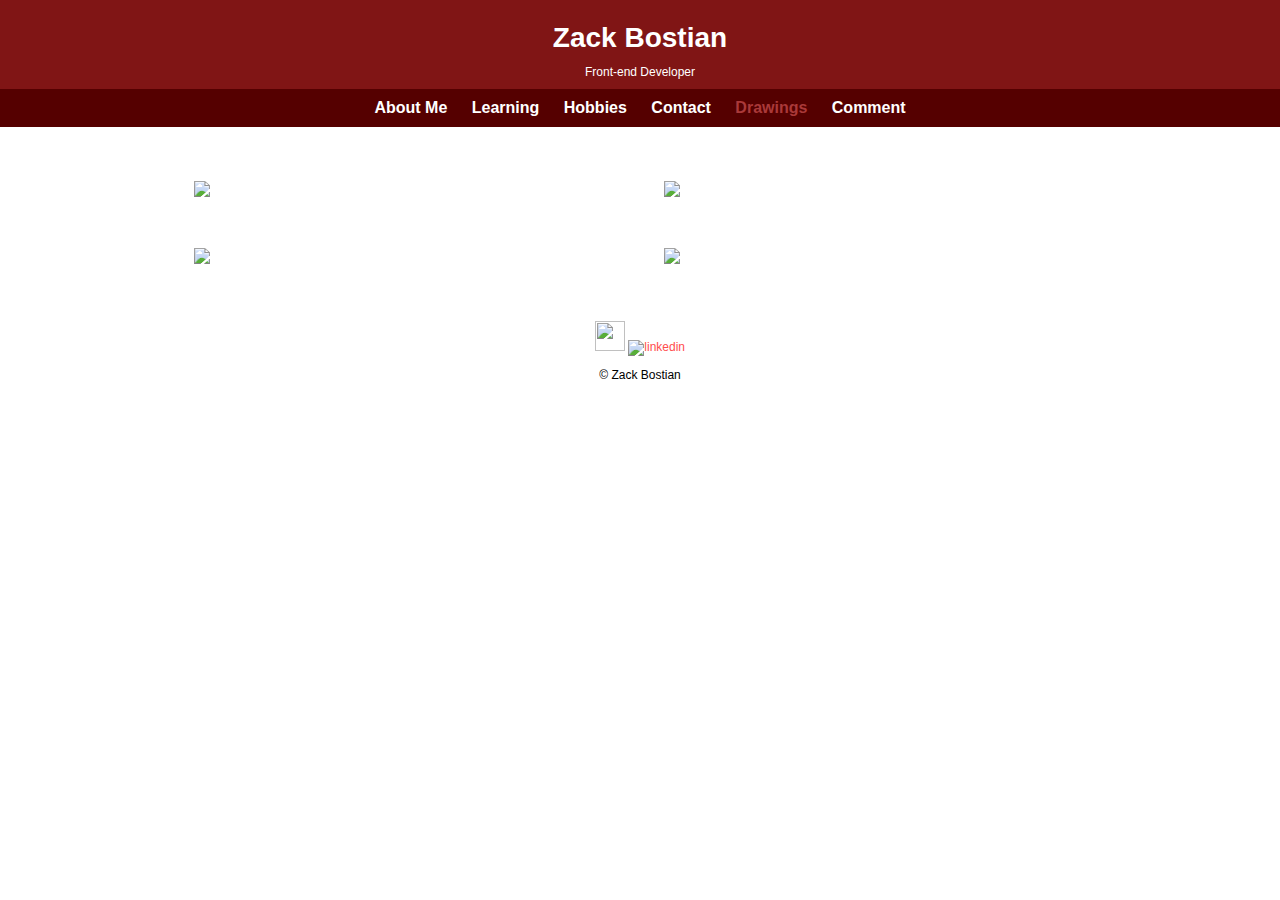
==== index.html @ a90fbb4c "Update index.html" ====
<!DOCTYPE html>
<html>
	<head>
		<meta charset="utf-8">
		<meta name="viewport" content="width=device-width, initial-scale=1.0">
		<title>Zack Bostian | Front-end Developer</title>
		<link rel="stylesheet" href="/css/normalize.css">
		<link rel="stylesheet" href="/css/main.css">
		<link rel="stylesheet" href="/css/responsive.css">
	</head>
	<body>
		<header>
		 	<a href="about.html" id="logo">
				<h1>Zack Bostian</h1>
				<h2>Front-end Developer</h2>
			</a>
			<nav>
				<ul>
					
					<a href="about.html"><li>About Me</li></a>
					<a href="learning.html"><li>Learning</li></a>
					<a href="hobbies.html"><li>Hobbies</li></a>
					<a href="contact.html"><li>Contact</li></a>
					<a href="index.html" class="selected"><li>Drawings</li></a>
					<a href="comment.html"><li>Comment</li></a>
				</ul>
			</nav>
		</header>
		<div id="wrapper">
			<section>
				<ul id="gallery">
					<li><img src="http://i.imgur.com/B97chIw.jpg"></li>
					<li><img src="http://i.imgur.com/LUK8avU.png"></li>
					<li><img src="http://i.imgur.com/aijFDh2.png"></li>
					<li><img src="http://i.imgur.com/BNFW3ZH.png"></li>	
				</ul>	
			</section>
		</div>
		<footer>
			<a href="https://twitter.com/laereZB"><img src="http://i.imgur.com/60VFqpC.jpg" class="twitter"></a>
				<a href="https://www.linkedin.com/profile/view?id=AAMAABpTE00BooO3BYiuj0jILqCTcgb6fMxtkJU&trk=hp-identity-name"><img src="http://i.cloudup.com/nSukG6aRB2.png" alt="linkedin" class="linkedin"></a>
			<p>&copy; Zack Bostian</p>
		</footer>
	</body>
</html>
---- css/main.css ----
/***************************************
GENERAL
***************************************/
body {
	font-family: 'Open Sans', sans-serif;

}

a {
	text-decoration: none;
}

img {
	max-width: 100%; /*makes images fluid*/

}

#wrapper {
	max-width:940px;
	margin: 0 auto;
	padding: 0 5%;


}

/***************************************
GALLERY
***************************************/
#gallery {
	margin: 0;
	padding: 0;
	list-style: none;
}

#gallery li {
	float: left;
	margin: 2.5%;
	width: 45%;

}

/***************************************
NAVIGATION
***************************************/
nav {
	text-align: center;
	padding: 10px 0;
	margin: 0;
}

nav li {
	display: inline-block;

}

nav ul {
	list-style: none;
	padding: 0;
	margin: 0 10px;
}

nav a {
	font-weight: 800;
	margin: 0 10px;
}
/***************************************
HEADER
***************************************/
header {
	width: 100%;
	margin: 0 0 30px 0;
	padding: 10px 0 0 0;
}

#logo {
	text-align: center;
	margin: 0;
}

h1 {
	font-family: 'Open Sans', sans-serif;
	font-size: 1.75em;
	margin: 15px 0;
	line-height: 0.9em;
	font-weight: 800;
}

h2 {
	font-family: 'Open Sans', sans-serif;
	font-size: 0.75em;
	font-weight: normal;


}
/***************************************
FOOTER
***************************************/
footer {

	padding-top: 30px;
	text-align: center;
	clear: both;
	font-size: 0.75em;
}

.twitter {
	width: 30px;
	height: 30px;
	margin: 0;

}

.linkedin {
	width: 35px;
	height: 30px;
}
/***************************************
ABOUT ME 
***************************************/

.picture {
	max-width: 250px;
	display: block;
	border-radius: 10px;
	border: 5px solid black;
	margin: 0 auto 60px;
}

/***************************************
FORM
***************************************/

.container {
	max-width: 500px;
	margin: auto;
}

form {
	font-family: comic sans ms, sans-serif;
	padding: 20px 0 0 0;
	

}


#button {
	width: 100px;
	height: 30px;
	font-weight: 700;
	background-color: #55AA55;
	border-bottom: 3px solid #004400;
	border-top: 3px solid #116611;
	border-left: 3px solid #116611;
	border-right: 3px solid #116611;
	border-radius: 10px;
	cursor: pointer;

}

.number {
	background-color: #141414;
	width: 30px;
	height: 30px;
	display: inline-block;
	line-height: 30px;	
	text-align: center;
	border-radius: 100%;
	font-weight: 800;
	color: #fff;

}

label {
	display: block;
	margin-bottom: 10px;

}

input[type="text"],
input[type="email"],
textarea,
select {

	background-color: #e8eeef;
	height: auto;
	margin-bottom: 20px;
	border: none;
	border-bottom: 2px solid #C0C0C0;

}

fieldset {
	border: none;
}

legend {
	margin-bottom: 20px;
	font-family: comic sans ms;

}

.caption {
	text-align: center;

}

/***************************************
HOBBIES
***************************************/
.hobby-pic {

	max-width: 100%;
	width: 400px;
	margin: 10px auto;
	border: 5px dashed black;
	border-radius: 10px;
}


/***************************************
COLORS
***************************************/

h1, h2 {
	color: #fff;
}

h3 {
	margin-top: 0px;
	color: #000;
}

header {
	background: #801515;	
}

body {

	background: #fff;
}


form {
	background: #fff;

}

a {
	color: #ff4d4d;
}
nav {
	background: #550000;

}
nav a, nav a:visited {
	color: #fff;
}

nav a.selected, nav a:hover {
	color: #AA3939;
}
---- css/responsive.css ----
@media (max-width: 1024px) {

	.hobby-pic {
	max-width: 100%;
	width: 300px;
	margin: 1.5% auto;
	}
}

@media (max-width: 768px) {

	.hobby-pic {
	width: 50%;
	height: 50%;
	margin: 2.5% auto;
	}
	#gallery li:nth-child(4n) {
		clear: right;
	}
	h1 {
		font-size: 3em;
	}
	h2 {
		font-size: 1em;
	}
	p {
		font-size: 0.85em;
		line-height: 1.2;
	}
	
	
}
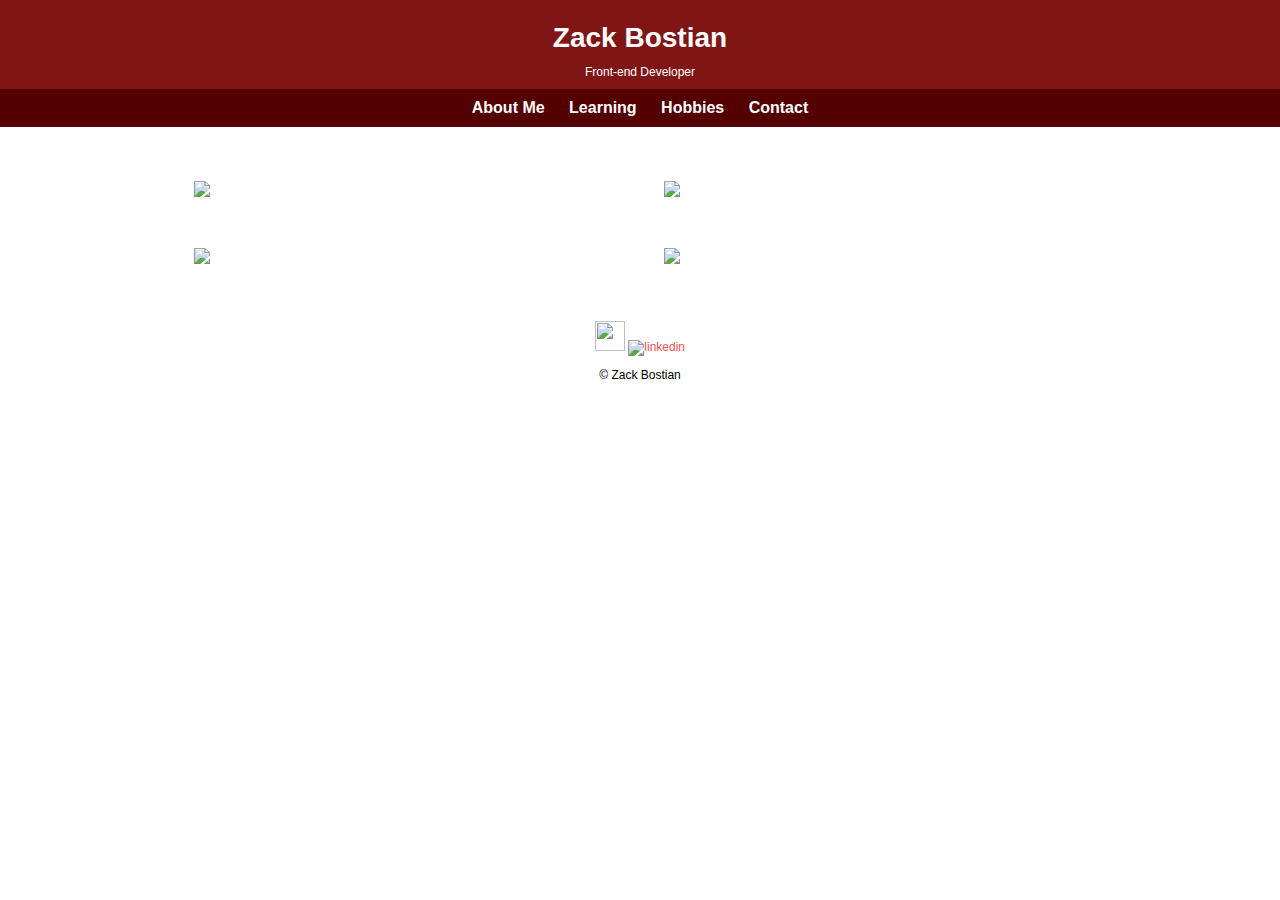
==== commit ecd61c1f: "Update index.html" ====
--- a/index.html
+++ b/index.html
@@ -21,8 +21,7 @@
 					<a href="learning.html"><li>Learning</li></a>
 					<a href="hobbies.html"><li>Hobbies</li></a>
 					<a href="contact.html"><li>Contact</li></a>
-					<a href="index.html" class="selected"><li>Drawings</li></a>
-					<a href="comment.html"><li>Comment</li></a>
+					
 				</ul>
 			</nav>
 		</header>
--- a/css/main.css
+++ b/css/main.css
@@ -205,6 +205,16 @@
 }
 
 /***************************************
+CONTACT
+***************************************/
+.info li {
+	list-style; none;
+	padding: 10px 0;
+	margin: 10px 0;
+
+}
+
+/***************************************
 HOBBIES
 ***************************************/
 .hobby-pic {
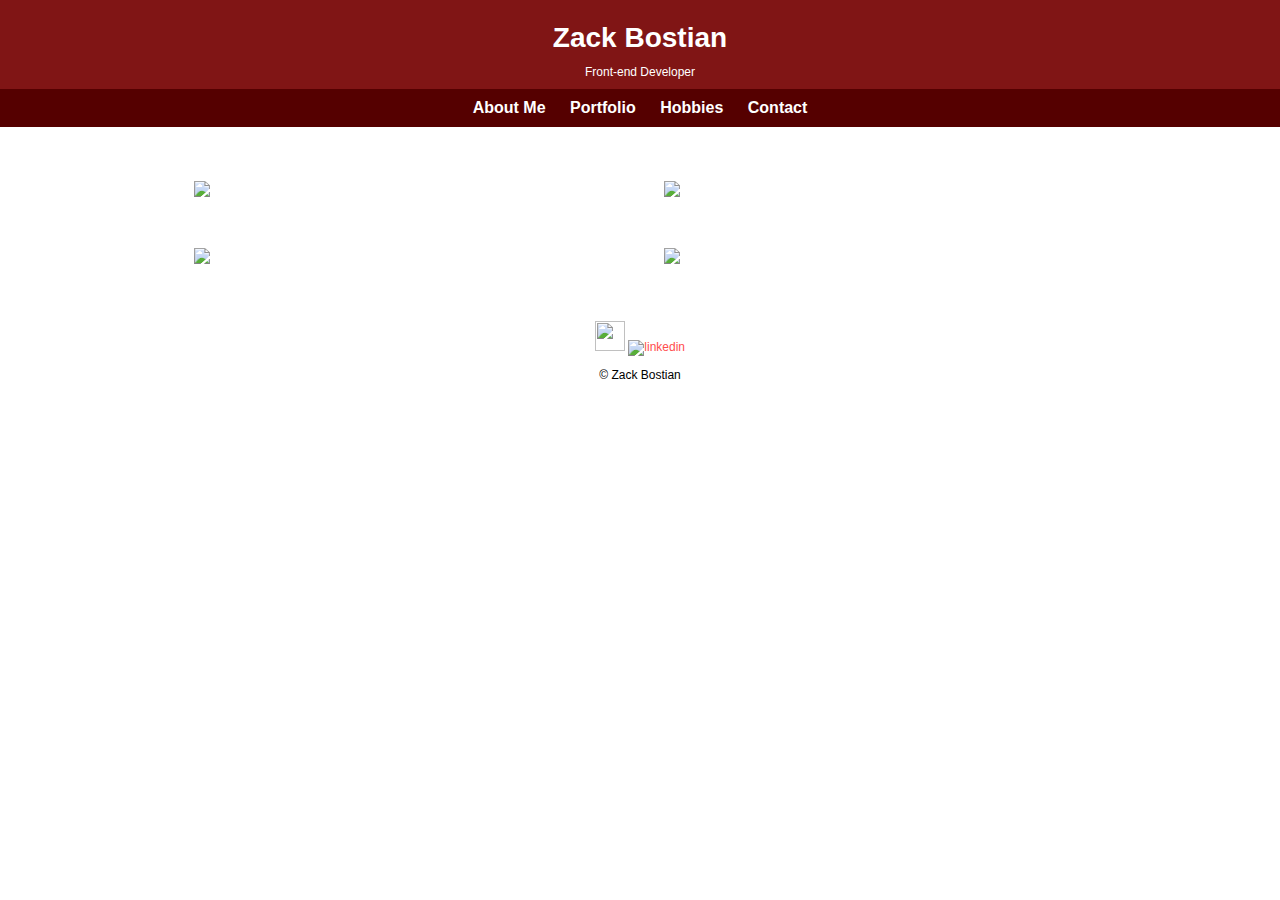
==== commit d57d9734: "Update index.html" ====
--- a/index.html
+++ b/index.html
@@ -18,7 +18,7 @@
 				<ul>
 					
 					<a href="about.html"><li>About Me</li></a>
-					<a href="learning.html"><li>Learning</li></a>
+					<a href="learning.html"><li>Portfolio</li></a>
 					<a href="hobbies.html"><li>Hobbies</li></a>
 					<a href="contact.html"><li>Contact</li></a>
 					
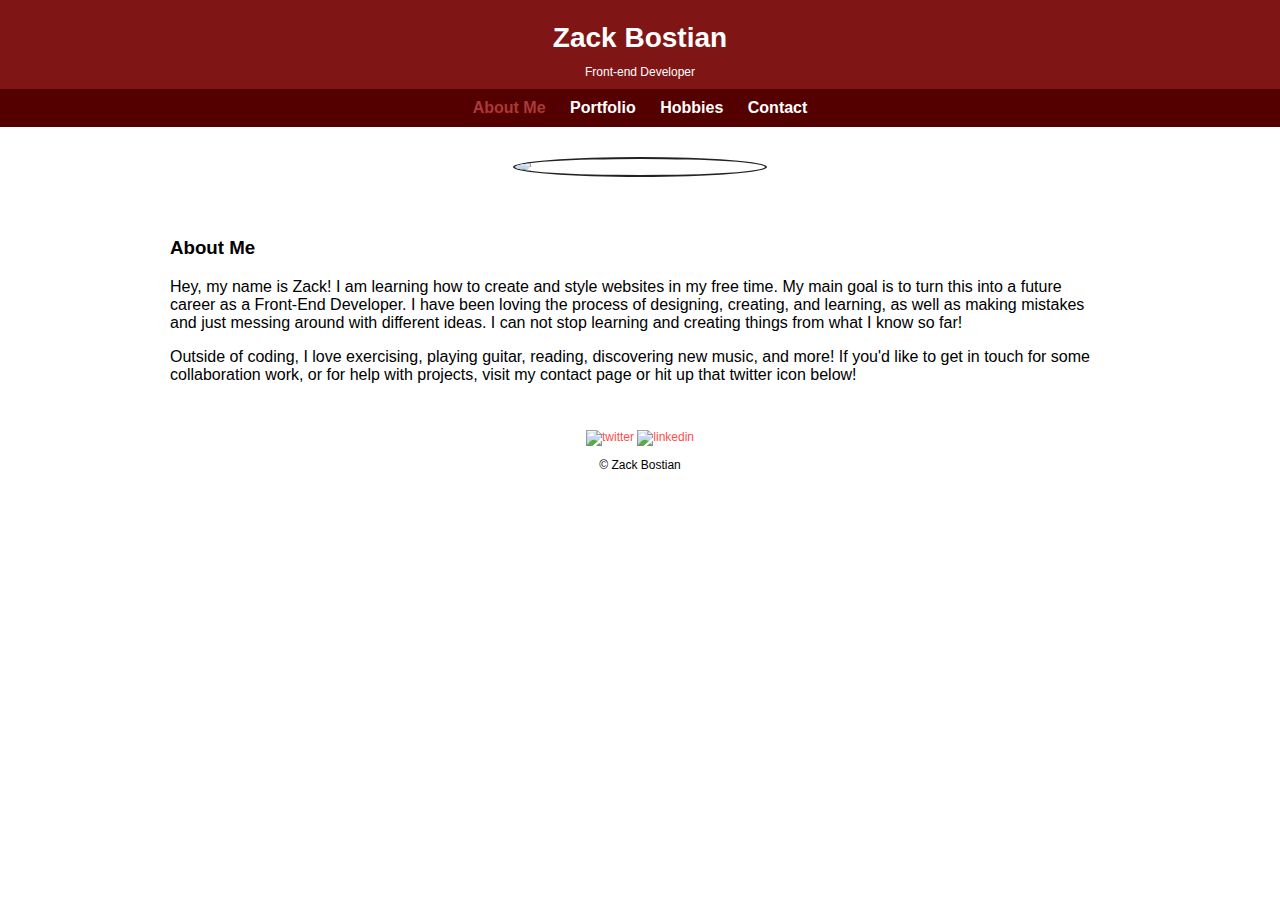
==== commit 5f23ac4e: "Update and rename about.html to index.html" ====
--- a/index.html
+++ b/index.html
@@ -10,34 +10,33 @@
 	</head>
 	<body>
 		<header>
-		 	<a href="about.html" id="logo">
+		 	<a href="index.html" id="logo">
 				<h1>Zack Bostian</h1>
 				<h2>Front-end Developer</h2>
 			</a>
 			<nav>
 				<ul>
 					
-					<a href="about.html"><li>About Me</li></a>
-					<a href="learning.html"><li>Portfolio</li></a>
+					<a href="index.html" class="selected"><li>About Me</li></a>
+					<a href="portfolio.html"><li>Portfolio</li></a>
 					<a href="hobbies.html"><li>Hobbies</li></a>
 					<a href="contact.html"><li>Contact</li></a>
-					
+			
 				</ul>
 			</nav>
 		</header>
 		<div id="wrapper">
 			<section>
-				<ul id="gallery">
-					<li><img src="http://i.imgur.com/B97chIw.jpg"></li>
-					<li><img src="http://i.imgur.com/LUK8avU.png"></li>
-					<li><img src="http://i.imgur.com/aijFDh2.png"></li>
-					<li><img src="http://i.imgur.com/BNFW3ZH.png"></li>	
-				</ul>	
+				<img src="http://i.imgur.com/NLiCu9B.jpg" class="picture">
+				<h3>About Me</h3>
+				<p>Hey, my name is Zack! I am learning how to create and style websites in my free time. My main goal is to turn this into a future career as a Front-End Developer. I have been loving the process of designing, creating, and learning, as well as making mistakes and just messing around with different ideas. I can not stop learning and creating things from what I know so far!</p>
+
+				<p>Outside of coding, I love exercising, playing guitar, reading, discovering new music, and more! If you'd like to get in touch for some collaboration work, or for help with projects, visit my contact page or hit up that twitter icon below!
 			</section>
 		</div>
 		<footer>
-			<a href="https://twitter.com/laereZB"><img src="http://i.imgur.com/60VFqpC.jpg" class="twitter"></a>
-				<a href="https://www.linkedin.com/profile/view?id=AAMAABpTE00BooO3BYiuj0jILqCTcgb6fMxtkJU&trk=hp-identity-name"><img src="http://i.cloudup.com/nSukG6aRB2.png" alt="linkedin" class="linkedin"></a>
+			<a href="https://twitter.com/laereZB"><img src="http://i.imgur.com/60VFqpC.jpg" alt="twitter" class="twitter"></a>
+			<a href="https://www.linkedin.com/profile/view?id=AAMAABpTE00BooO3BYiuj0jILqCTcgb6fMxtkJU&trk=hp-identity-name"><img src="http://i.cloudup.com/nSukG6aRB2.png" alt="linkedin" class="linkedin"></a>
 			<p>&copy; Zack Bostian</p>
 		</footer>
 	</body>
--- a/css/main.css
+++ b/css/main.css
@@ -106,13 +106,8 @@
 .twitter {
 	width: 30px;
 	height: 30px;
-	margin: 0;
-
-}
-
-.linkedin {
-	width: 35px;
-	height: 30px;
+	margin: 0 0 0 0;
+
 }
 /***************************************
 ABOUT ME 
@@ -121,18 +116,18 @@
 .picture {
 	max-width: 250px;
 	display: block;
-	border-radius: 10px;
-	border: 5px solid black;
+	border-radius: 75%;
+	border: 2px solid #222;
 	margin: 0 auto 60px;
 }
 
 /***************************************
 FORM
 ***************************************/
-
 .container {
 	max-width: 500px;
 	margin: auto;
+
 }
 
 form {
@@ -153,7 +148,6 @@
 	border-left: 3px solid #116611;
 	border-right: 3px solid #116611;
 	border-radius: 10px;
-	cursor: pointer;
 
 }
 
@@ -205,14 +199,32 @@
 }
 
 /***************************************
-CONTACT
-***************************************/
-.info li {
-	list-style; none;
-	padding: 10px 0;
-	margin: 10px 0;
-
-}
+PORTFOLIO IMAGES
+***************************************/
+.port-img {
+
+	margin: 60px auto;
+	display: block;
+	border: 1px solid black;
+	box-shadow: 2px 0 20px 0 black;
+
+
+}
+
+.port-caption {
+	color: black;
+	text-align: center;
+	background-color: rgba(0,0,0, .5);
+	padding: 20px 0;
+	margin-top: -45px;
+	color: white;
+	font-size: 1.75em;
+	border-bottom-right-radius: 20px;
+	border-bottom-left-radius: 20px;
+	
+
+}
+
 
 /***************************************
 HOBBIES
@@ -251,7 +263,7 @@
 
 
 form {
-	background: #fff;
+	background: #ddd;
 
 }
 
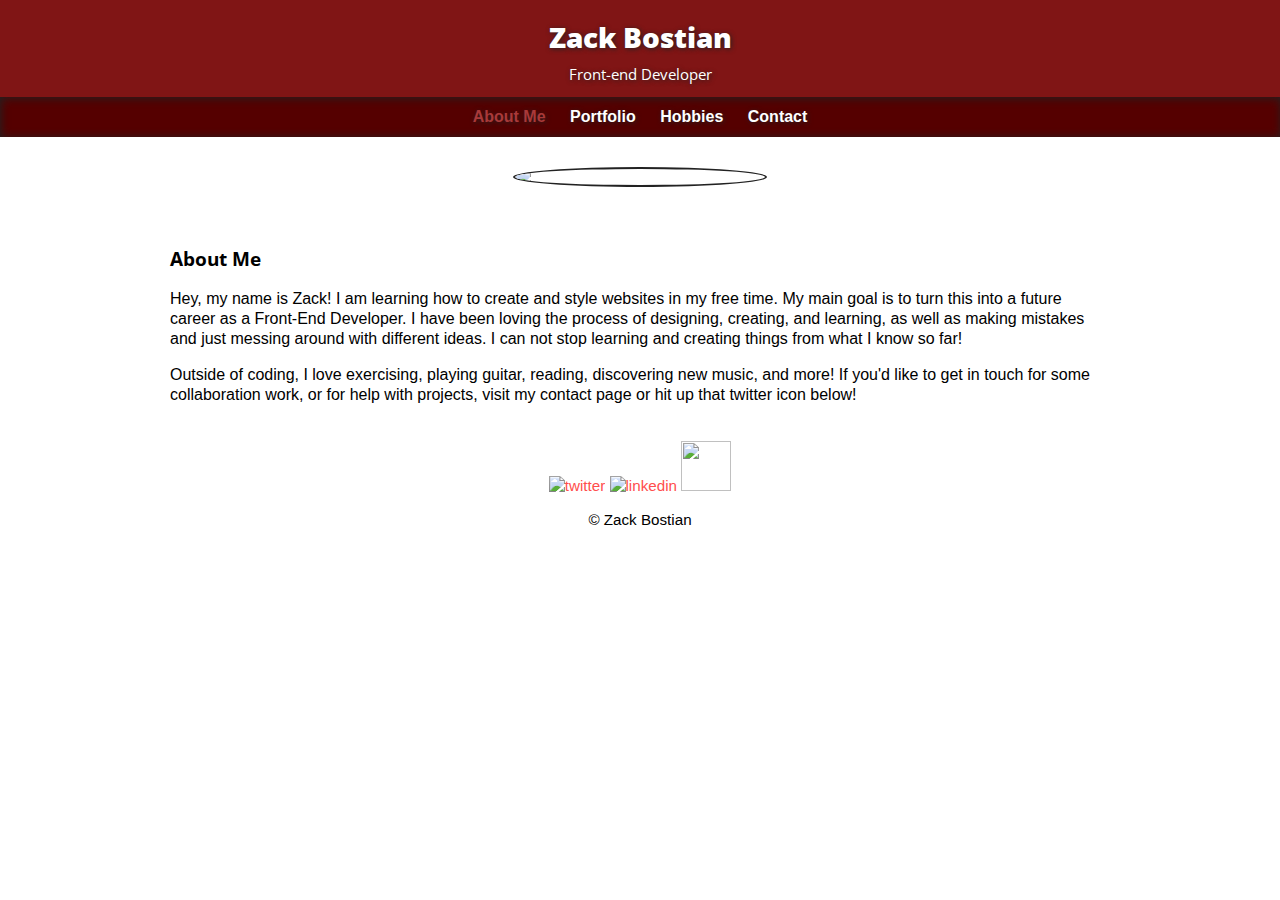
==== commit 8619f80f: "Update index.html" ====
--- a/index.html
+++ b/index.html
@@ -37,6 +37,7 @@
 		<footer>
 			<a href="https://twitter.com/laereZB"><img src="http://i.imgur.com/60VFqpC.jpg" alt="twitter" class="twitter"></a>
 			<a href="https://www.linkedin.com/profile/view?id=AAMAABpTE00BooO3BYiuj0jILqCTcgb6fMxtkJU&trk=hp-identity-name"><img src="http://i.cloudup.com/nSukG6aRB2.png" alt="linkedin" class="linkedin"></a>
+			<a href="https://github.com/laere"><img src="http://dragosstanciu.com/images/social/github.png" class="github"></a>
 			<p>&copy; Zack Bostian</p>
 		</footer>
 	</body>
--- a/css/main.css
+++ b/css/main.css
@@ -1,8 +1,15 @@
+/***************************************
+FONTS
+***************************************/
+@import url(https://fonts.googleapis.com/css?family=Gentium+Book+Basic:400,400italic,700,700italic);
+@import url(https://fonts.googleapis.com/css?family=Open+Sans:400,700,800);
+
 /***************************************
 GENERAL
 ***************************************/
 body {
-	font-family: 'Open Sans', sans-serif;
+	font-family: 'Gentium Book Basic', sans-serif;
+	line-height: 1.25;
 
 }
 
@@ -10,13 +17,18 @@
 	text-decoration: none;
 }
 
+h1, h2, h3, h4 {
+	font-family: 'Open Sans', sans-serif;
+}
+
+/* Makes images fluid */
 img {
-	max-width: 100%; /*makes images fluid*/
+	max-width: 100%; 
 
 }
 
 #wrapper {
-	max-width:940px;
+	max-width: 940px;
 	margin: 0 auto;
 	padding: 0 5%;
 
@@ -46,6 +58,7 @@
 	text-align: center;
 	padding: 10px 0;
 	margin: 0;
+	box-shadow: inset 1px 1px 10px #222;
 }
 
 nav li {
@@ -57,12 +70,14 @@
 	list-style: none;
 	padding: 0;
 	margin: 0 10px;
+	text-shadow: 1px 1px 5px #222;
 }
 
 nav a {
 	font-weight: 800;
 	margin: 0 10px;
 }
+
 /***************************************
 HEADER
 ***************************************/
@@ -75,10 +90,10 @@
 #logo {
 	text-align: center;
 	margin: 0;
+	text-shadow: 1px 1px 5px #222;
 }
 
 h1 {
-	font-family: 'Open Sans', sans-serif;
 	font-size: 1.75em;
 	margin: 15px 0;
 	line-height: 0.9em;
@@ -86,29 +101,41 @@
 }
 
 h2 {
-	font-family: 'Open Sans', sans-serif;
-	font-size: 0.75em;
+	font-size: 0.95em;
 	font-weight: normal;
 
 
 }
+
 /***************************************
 FOOTER
 ***************************************/
 footer {
-
-	padding-top: 30px;
+	padding-top: 20px;
 	text-align: center;
 	clear: both;
-	font-size: 0.75em;
+	font-size: 0.95em;
 }
 
 .twitter {
 	width: 30px;
 	height: 30px;
-	margin: 0 0 0 0;
-
-}
+	margin: 0;
+
+}
+
+.linkedin {
+	width: 35px;
+	height: 30px;
+}
+
+.github {
+	width: 50px;
+	height: 50px;
+
+}
+
+
 /***************************************
 ABOUT ME 
 ***************************************/
@@ -121,108 +148,47 @@
 	margin: 0 auto 60px;
 }
 
-/***************************************
-FORM
-***************************************/
-.container {
-	max-width: 500px;
-	margin: auto;
-
-}
-
-form {
-	font-family: comic sans ms, sans-serif;
-	padding: 20px 0 0 0;
-	
-
-}
-
-
-#button {
-	width: 100px;
-	height: 30px;
-	font-weight: 700;
-	background-color: #55AA55;
-	border-bottom: 3px solid #004400;
-	border-top: 3px solid #116611;
-	border-left: 3px solid #116611;
-	border-right: 3px solid #116611;
-	border-radius: 10px;
-
-}
-
-.number {
-	background-color: #141414;
-	width: 30px;
-	height: 30px;
-	display: inline-block;
-	line-height: 30px;	
-	text-align: center;
-	border-radius: 100%;
-	font-weight: 800;
-	color: #fff;
-
-}
-
-label {
-	display: block;
-	margin-bottom: 10px;
-
-}
-
-input[type="text"],
-input[type="email"],
-textarea,
-select {
-
-	background-color: #e8eeef;
-	height: auto;
-	margin-bottom: 20px;
-	border: none;
-	border-bottom: 2px solid #C0C0C0;
-
-}
-
-fieldset {
-	border: none;
-}
-
-legend {
-	margin-bottom: 20px;
-	font-family: comic sans ms;
-
-}
-
-.caption {
-	text-align: center;
-
+
+/***************************************
+PORTFOLIO COLUMNS
+***************************************/
+
+.col {
+	width: 49.5%;
+}
+
+.one {
+	float: left;
+}
+
+.two {
+	float:right;
 }
 
 /***************************************
 PORTFOLIO IMAGES
 ***************************************/
 .port-img {
-
-	margin: 60px auto;
+	width: 75%;
+	height: 200px;
+	margin: 10px auto;
 	display: block;
 	border: 1px solid black;
-	box-shadow: 2px 0 20px 0 black;
-
-
+	box-shadow: 2px 2px 10px 0 black;
 }
 
 .port-caption {
 	color: black;
 	text-align: center;
-	background-color: rgba(0,0,0, .5);
-	padding: 20px 0;
-	margin-top: -45px;
+	background-color: rgba(0,0,0, .4);
+	width: 300px;
+	padding: 5px 0;
+	margin: 30px auto 0 auto;
 	color: white;
-	font-size: 1.75em;
-	border-bottom-right-radius: 20px;
-	border-bottom-left-radius: 20px;
+	font-size: 1.3em;
+	border-top-right-radius: 20px;
+	border-top-left-radius: 20px;
 	
-
 }
 
 
@@ -231,17 +197,35 @@
 ***************************************/
 .hobby-pic {
 
+	margin: 0 auto 0;
+	display: block;
 	max-width: 100%;
-	width: 400px;
-	margin: 10px auto;
-	border: 5px dashed black;
+	width: 300px;
+	height: 200px;
+	border: 1px solid #222;
 	border-radius: 10px;
-}
+	box-shadow: 1px 0 5px black;
+}
+
+.hob-header {
+	text-align: center;
+}
+
+.hob-text {
+	width: 60%;
+	margin: 30px auto;
+	background-color: lightgrey;
+	box-shadow: inset 1px 1px 5px #333;
+	padding: 10px;
+	border-radius: 5px;
+}
+
 
 
 /***************************************
 COLORS
 ***************************************/
+
 
 h1, h2 {
 	color: #fff;
@@ -281,3 +265,12 @@
 nav a.selected, nav a:hover {
 	color: #AA3939;
 }
+
+
+/*CLEARFIX 
+.group {
+	
+	display; table;
+	clear: both;
+	content: '';
+} */
--- a/css/responsive.css
+++ b/css/responsive.css
@@ -7,16 +7,14 @@
 	}
 }
 
-@media (max-width: 768px) {
+@media (max-width: 769px) {
 
-	.hobby-pic {
+.hobby-pic {
 	width: 50%;
 	height: 50%;
 	margin: 2.5% auto;
 	}
-	#gallery li:nth-child(4n) {
-		clear: right;
-	}
+
 	h1 {
 		font-size: 3em;
 	}
@@ -27,7 +25,29 @@
 		font-size: 0.85em;
 		line-height: 1.2;
 	}
-	
+	nav li {
+		display: block;
+	}
+
+	nav, nav li  {
+		padding: 0;
+		margin: 0;
+	}
+	.one, .two {
+		float: none;
+		clear: both;
+	}
+
+	.port-img {
+		height: 200px;
+		width: 100%;
+		margin: 10px auto;
+	}
+
+	.col {
+		width: 300px;
+		margin: 0 auto;
+	}
 	
 }
 
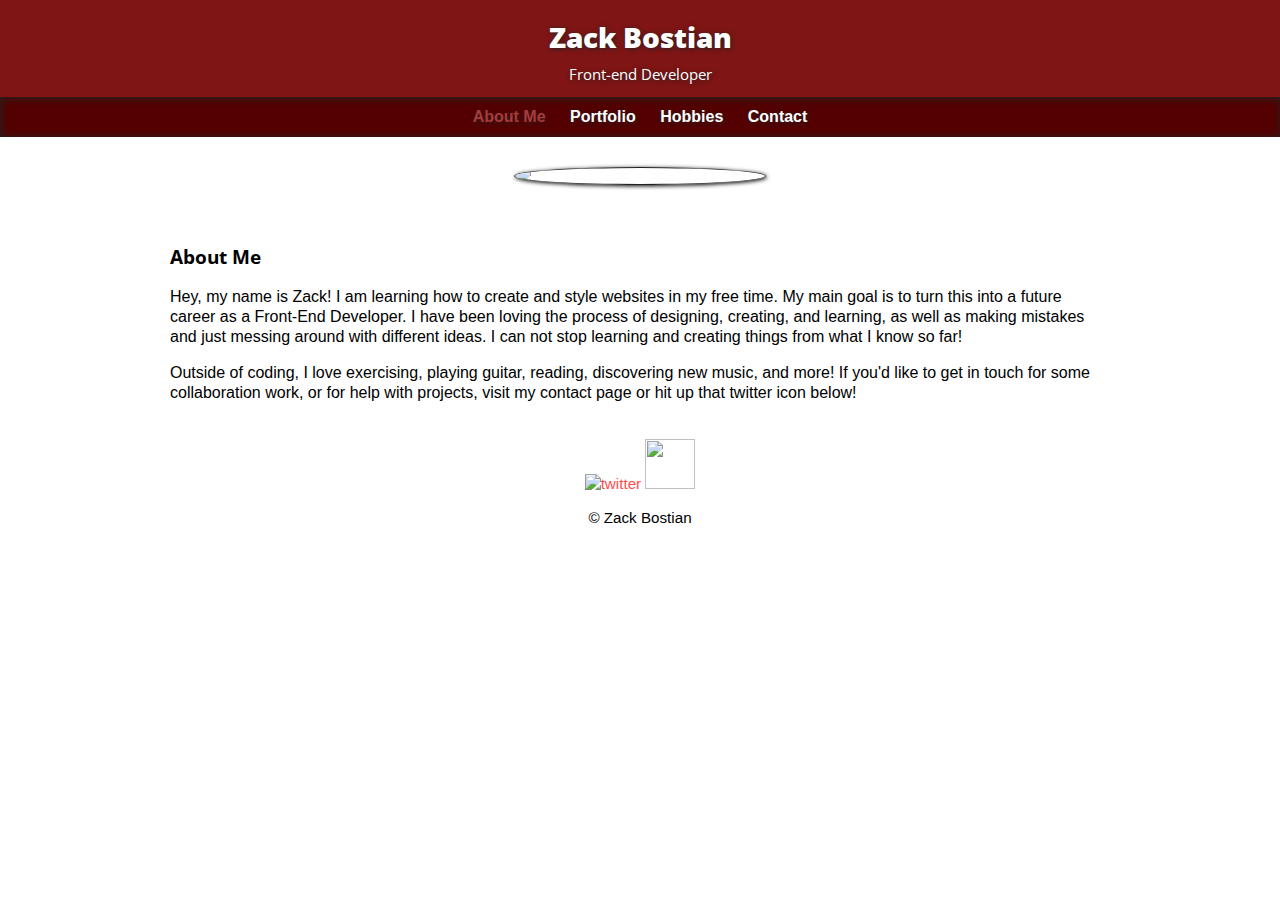
==== commit 41551547: "Update index.html" ====
--- a/index.html
+++ b/index.html
@@ -36,7 +36,7 @@
 		</div>
 		<footer>
 			<a href="https://twitter.com/laereZB"><img src="http://i.imgur.com/60VFqpC.jpg" alt="twitter" class="twitter"></a>
-			<a href="https://www.linkedin.com/profile/view?id=AAMAABpTE00BooO3BYiuj0jILqCTcgb6fMxtkJU&trk=hp-identity-name"><img src="http://i.cloudup.com/nSukG6aRB2.png" alt="linkedin" class="linkedin"></a>
+			<!--<a href="https://www.linkedin.com/profile/view?id=AAMAABpTE00BooO3BYiuj0jILqCTcgb6fMxtkJU&trk=hp-identity-name"><img src="http://i.cloudup.com/nSukG6aRB2.png" alt="linkedin" class="linkedin"></a>-->
 			<a href="https://github.com/laere"><img src="http://dragosstanciu.com/images/social/github.png" class="github"></a>
 			<p>&copy; Zack Bostian</p>
 		</footer>
--- a/css/main.css
+++ b/css/main.css
@@ -115,6 +115,7 @@
 	text-align: center;
 	clear: both;
 	font-size: 0.95em;
+
 }
 
 .twitter {
@@ -132,6 +133,8 @@
 .github {
 	width: 50px;
 	height: 50px;
+	margin-bottom: -10px;
+	
 
 }
 
@@ -143,9 +146,10 @@
 .picture {
 	max-width: 250px;
 	display: block;
-	border-radius: 75%;
-	border: 2px solid #222;
+	border-radius: 100%;
+	border: 1px solid #222;
 	margin: 0 auto 60px;
+	box-shadow: 1px 1px 4px black;
 }
 
 
@@ -203,7 +207,6 @@
 	width: 300px;
 	height: 200px;
 	border: 1px solid #222;
-	border-radius: 10px;
 	box-shadow: 1px 0 5px black;
 }
 
--- a/css/responsive.css
+++ b/css/responsive.css
@@ -2,17 +2,18 @@
 
 	.hobby-pic {
 	max-width: 100%;
-	width: 300px;
 	margin: 1.5% auto;
 	}
 }
 
 @media (max-width: 769px) {
 
-.hobby-pic {
-	width: 50%;
-	height: 50%;
-	margin: 2.5% auto;
+	.hobby-pic {
+		margin: 2.5% auto;
+	}
+	.hob-text {
+		font-size: 1em;
+		width: 80%;
 	}
 
 	h1 {
@@ -51,3 +52,8 @@
 	
 }
 
+@media (max-width: 420px) {
+	.hob-text {
+		width: 95%;
+	}
+}
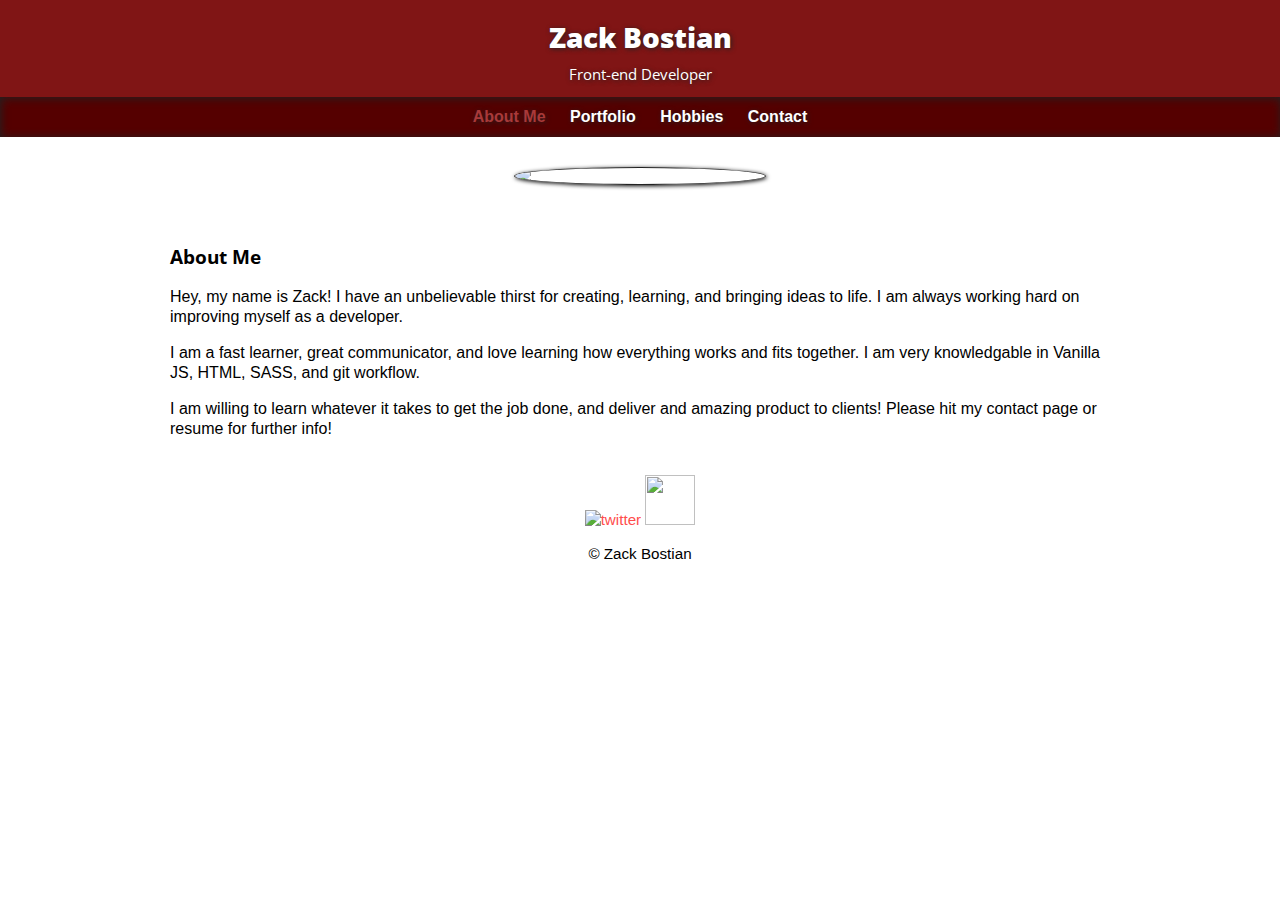
==== commit c1d54c36: "Update index.html" ====
--- a/index.html
+++ b/index.html
@@ -29,9 +29,10 @@
 			<section>
 				<img src="http://i.imgur.com/NLiCu9B.jpg" class="picture">
 				<h3>About Me</h3>
-				<p>Hey, my name is Zack! I am learning how to create and style websites in my free time. My main goal is to turn this into a future career as a Front-End Developer. I have been loving the process of designing, creating, and learning, as well as making mistakes and just messing around with different ideas. I can not stop learning and creating things from what I know so far!</p>
-
-				<p>Outside of coding, I love exercising, playing guitar, reading, discovering new music, and more! If you'd like to get in touch for some collaboration work, or for help with projects, visit my contact page or hit up that twitter icon below!
+				<p>Hey, my name is Zack! I have an unbelievable thirst for creating, learning, and bringing ideas to life. I am always working hard on improving myself as a developer.
+				
+				<p>I am a fast learner, great communicator, and love learning how everything works and fits together. I am very knowledgable in Vanilla JS, HTML, SASS, and git workflow.</p>
+				<p>I am willing to learn whatever it takes to get the job done, and deliver and amazing product to clients! Please hit my contact page or resume for further info!</p>
 			</section>
 		</div>
 		<footer>
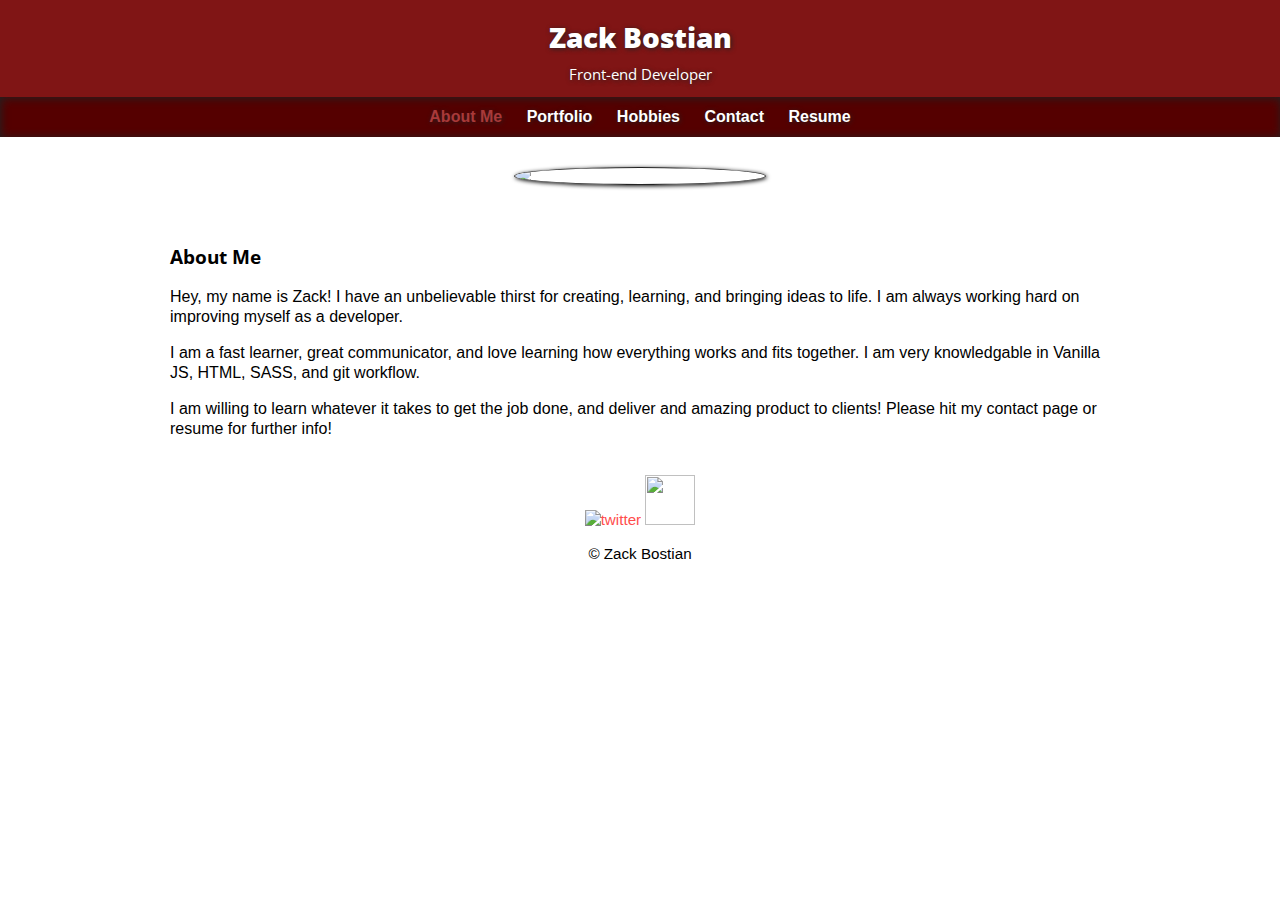
==== commit f0b36108: "Update index.html" ====
--- a/index.html
+++ b/index.html
@@ -21,6 +21,7 @@
 					<a href="portfolio.html"><li>Portfolio</li></a>
 					<a href="hobbies.html"><li>Hobbies</li></a>
 					<a href="contact.html"><li>Contact</li></a>
+					<a href="resume.html"><li>Resume</li></a>
 			
 				</ul>
 			</nav>
